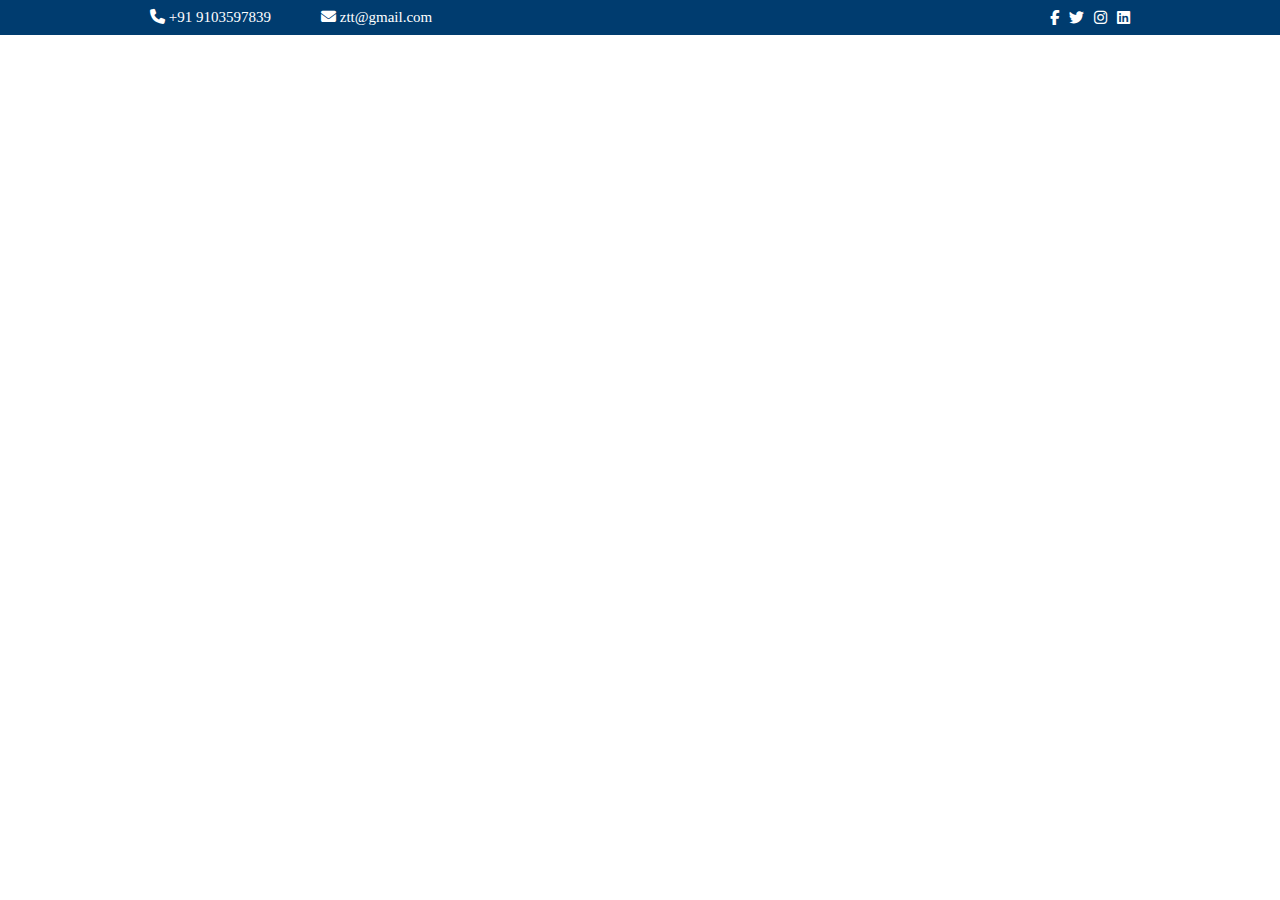
==== views/index.html @ 767a3279 "first commit, make small navbar" ====
<!DOCTYPE html>
<html lang="en">
  <head>
    <meta charset="UTF-8" />
    <meta name="viewport" content="width=device-width, initial-scale=1.0" />
    <title>Zainabiya Tours & Travels</title>
    <link rel="stylesheet" href="../assets/style.css" />
    <link
      rel="stylesheet"
      href="https://cdnjs.cloudflare.com/ajax/libs/font-awesome/6.7.2/css/all.min.css"
      integrity="sha512-Evv84Mr4kqVGRNSgIGL/F/aIDqQb7xQ2vcrdIwxfjThSH8CSR7PBEakCr51Ck+w+/U6swU2Im1vVX0SVk9ABhg=="
      crossorigin="anonymous"
      referrerpolicy="no-referrer"
    />
  </head>
  <body>
    <!-- Small navbar -->
    <div class="small-nav">
      <div class="small-nav_left">
        <div><i class="fa-solid fa-phone icons"></i> +91 9103597839</div>
        <div><i class="fa-solid fa-envelope"></i> ztt@gmail.com</div>
      </div>

      <div class="small-nav_right">
        <i class="fa-brands fa-facebook-f"></i>
        <i class="fa-brands fa-twitter"></i>
        <i class="fa-brands fa-instagram"></i>
        <i class="fa-brands fa-linkedin"></i>
      </div>
    </div>

    <!-- Large navbar -->
    <div></div>

    <!-- Hero section -->
    <section></section>
  </body>
</html>
---- assets/style.css ----
* {
  box-sizing: border-box;
  margin: 0;
  padding: 0;
}

.icons {
  font-size: 15px;
}

.small-nav {
  background-color: rgb(0, 60, 111);
  color: white;
  display: flex;
  align-items: center;
  justify-content: space-between;
  padding: 0 150px;
  height: 35px;
  font-size: 15px;
}

.small-nav_left {
  display: flex;
  align-items: center;
  gap: 50px;
}

.small-nav_right {
  display: flex;
  align-items: center;
  gap: 10px;
}
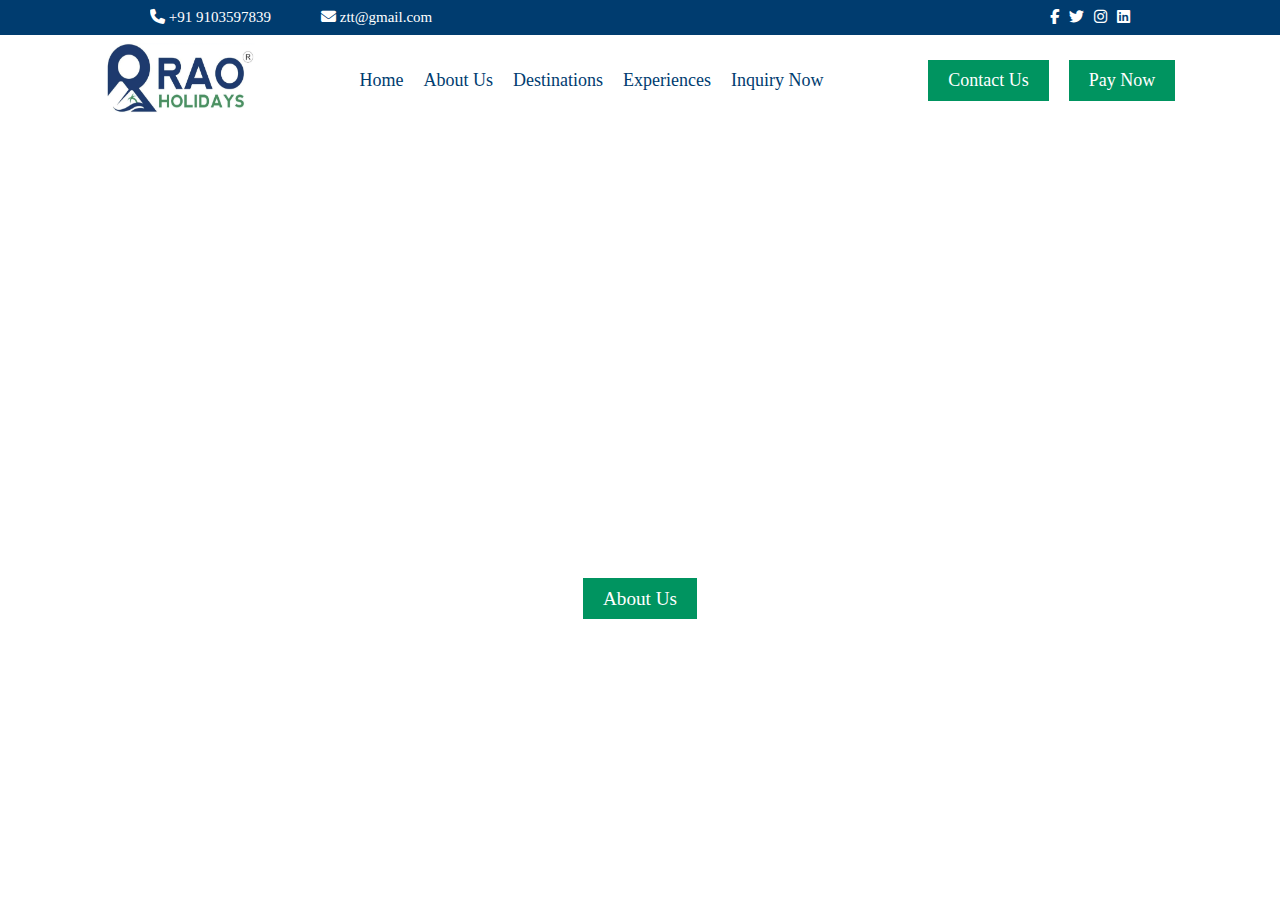
==== commit 9b9be808: "make large header and hero section" ====
--- a/views/index.html
+++ b/views/index.html
@@ -17,22 +17,72 @@
     <!-- Small navbar -->
     <div class="small-nav">
       <div class="small-nav_left">
-        <div><i class="fa-solid fa-phone icons"></i> +91 9103597839</div>
-        <div><i class="fa-solid fa-envelope"></i> ztt@gmail.com</div>
+        <div>
+          <a href="tel:+919103597839">
+            <i class="fa-solid fa-phone icons"></i> +91 9103597839
+          </a>
+        </div>
+        <div>
+          <a href="mailto:ztt@gmail.com">
+            <i class="fa-solid fa-envelope"></i> ztt@gmail.com
+          </a>
+        </div>
       </div>
 
       <div class="small-nav_right">
-        <i class="fa-brands fa-facebook-f"></i>
-        <i class="fa-brands fa-twitter"></i>
-        <i class="fa-brands fa-instagram"></i>
-        <i class="fa-brands fa-linkedin"></i>
+        <a href="https://x.com/ndtv/status/1887124340845777156?s=61">
+          <i class="fa-brands fa-facebook-f"></i>
+        </a>
+        <a href="https://x.com/ndtv/status/1887124340845777156?s=61">
+          <i class="fa-brands fa-twitter"></i>
+        </a>
+        <a href="https://x.com/ndtv/status/1887124340845777156?s=61">
+          <i class="fa-brands fa-instagram"></i>
+        </a>
+        <a href="https://x.com/ndtv/status/1887124340845777156?s=61">
+          <i class="fa-brands fa-linkedin"></i>
+        </a>
       </div>
     </div>
 
     <!-- Large navbar -->
-    <div></div>
+    <div class="large-nav">
+      <div>
+        <img
+          src="../assets/images/rao_logo-1.webp"
+          alt="logo"
+          width="150px"
+          height="70px"
+        />
+      </div>
+      <div class="large-nav_links">
+        <a href="">Home</a>
+        <a href="">About Us</a>
+        <a href="">Destinations</a>
+        <a href="">Experiences</a>
+        <a href="">Inquiry Now</a>
+      </div>
+      <div class="large-nav_buttons">
+        <a href="">Contact Us</a>
+        <a href="">Pay Now</a>
+      </div>
+    </div>
 
     <!-- Hero section -->
-    <section></section>
+    <section class="hero-section">
+      <div class="hero-section_text">
+        <h2>Welcome To</h2>
+        <h1>Zainabiya Tours & Travels</h1>
+        <p>
+          Lorem ipsum dolor sit amet consectetur, adipisicing elit. Culpa fuga
+          numquam modi enim voluptates maxime est, blanditiis saepe corrupti
+          esse voluptatem doloribus, aperiam sapiente voluptatibus vero odit
+          dignissimos illum hic.
+        </p>
+        <div class="hero-section_button">
+          <a href="">About Us</a>
+        </div>
+      </div>
+    </section>
   </body>
 </html>
--- a/assets/style.css
+++ b/assets/style.css
@@ -25,8 +25,95 @@
   gap: 50px;
 }
 
+.small-nav_left a {
+  color: white;
+  text-decoration: none;
+}
+
+.small-nav_left a:hover {
+  color: rgb(224, 221, 221);
+  transition: all 0.3s ease-in-out;
+}
+
 .small-nav_right {
   display: flex;
   align-items: center;
   gap: 10px;
 }
+
+.small-nav_right a {
+  color: white;
+  text-decoration: none;
+}
+
+.large-nav {
+  display: flex;
+  align-items: center;
+  justify-content: space-evenly;
+  background-color: white;
+  height: 90px;
+}
+
+.large-nav_links {
+  display: flex;
+  flex-direction: row;
+  gap: 20px;
+  font-weight: 500;
+}
+
+.large-nav_links a {
+  color: rgb(0, 60, 111);
+  text-decoration: none;
+  font-size: 18px;
+}
+
+.large-nav_buttons {
+  display: flex;
+  gap: 20px;
+}
+
+.large-nav_buttons a {
+  background-color: #009460;
+  color: white;
+  text-decoration: none;
+  padding: 10px 20px;
+  font-size: 18px;
+}
+
+.hero-section {
+  background-image: url(https://raoholidays.in/wp-content/uploads/2023/02/slide1.webp);
+  background-position: center;
+  height: 70vh;
+  display: flex;
+  flex-direction: column;
+  align-items: center;
+  justify-content: center;
+  color: white;
+}
+
+.hero-section_text {
+  display: flex;
+  flex-direction: column;
+  align-items: center;
+  justify-content: center;
+  gap: 60px;
+  width: 650px;
+}
+
+.hero-section_text h2 {
+  font-weight: 900;
+  font-size: xx-large;
+}
+
+.hero-section_text p {
+  font-weight: 900;
+  font-size: large;
+}
+
+.hero-section_button a {
+  background-color: #009460;
+  color: white;
+  text-decoration: none;
+  padding: 10px 20px;
+  font-size: larger;
+}
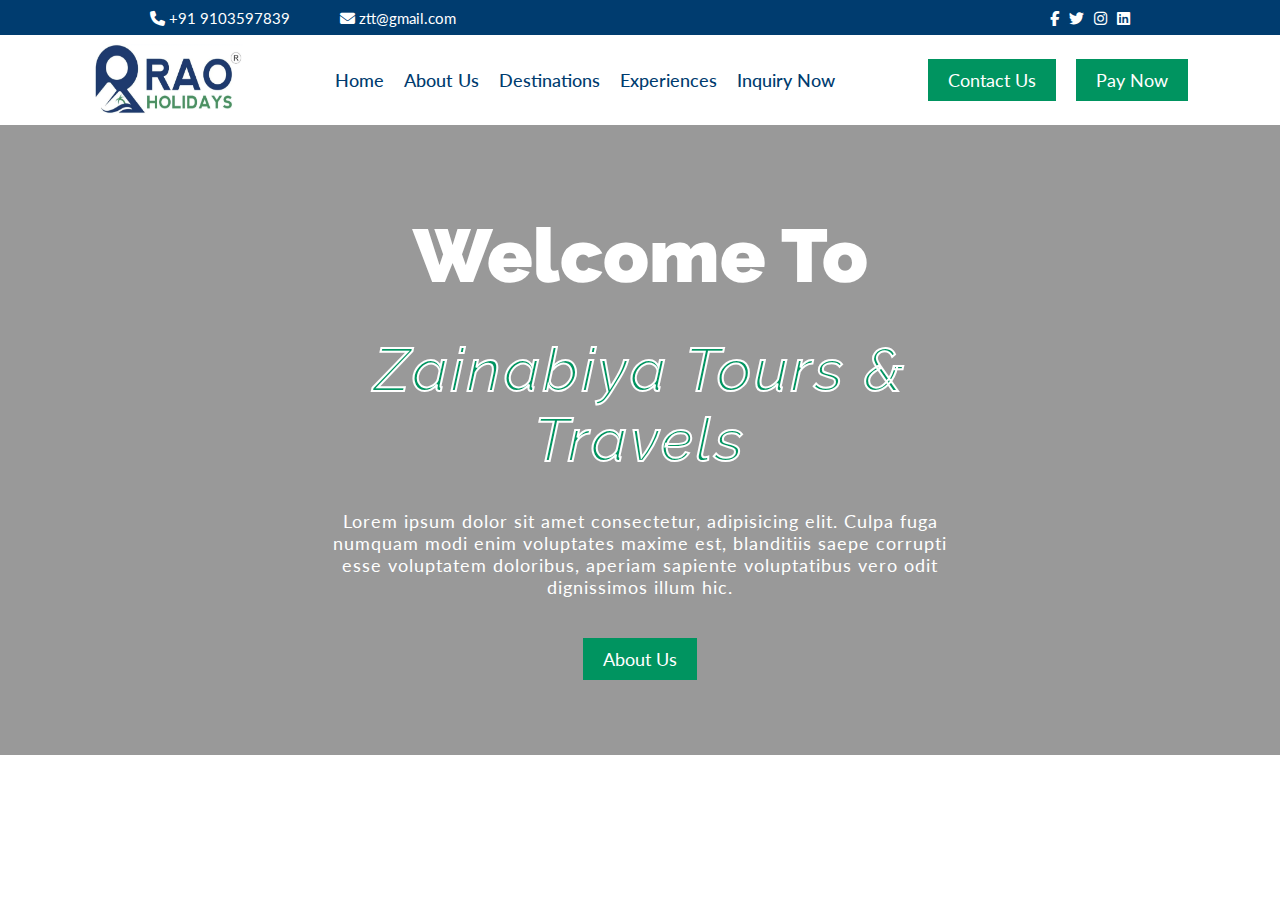
==== commit 338d5fa5: "add styles to index" ====
--- a/views/index.html
+++ b/views/index.html
@@ -13,7 +13,7 @@
       referrerpolicy="no-referrer"
     />
   </head>
-  <body>
+  <body class="lato-regular">
     <!-- Small navbar -->
     <div class="small-nav">
       <div class="small-nav_left">
@@ -58,7 +58,12 @@
       <div class="large-nav_links">
         <a href="">Home</a>
         <a href="">About Us</a>
-        <a href="">Destinations</a>
+        <div class="dropdown">
+          <a>Destinations</a>
+          <div class="dropdown-content">
+            <p>Hello World!</p>
+          </div>
+        </div>
         <a href="">Experiences</a>
         <a href="">Inquiry Now</a>
       </div>
@@ -71,8 +76,8 @@
     <!-- Hero section -->
     <section class="hero-section">
       <div class="hero-section_text">
-        <h2>Welcome To</h2>
-        <h1>Zainabiya Tours & Travels</h1>
+        <h1 class="raleway-bold">Welcome To</h1>
+        <h1 class="raleway-italic title">Zainabiya Tours & Travels</h1>
         <p>
           Lorem ipsum dolor sit amet consectetur, adipisicing elit. Culpa fuga
           numquam modi enim voluptates maxime est, blanditiis saepe corrupti
--- a/assets/style.css
+++ b/assets/style.css
@@ -1,9 +1,102 @@
+@import url("https://fonts.googleapis.com/css2?family=Big+Shoulders+Text:wght@100..900&family=Lato:ital,wght@0,100;0,300;0,400;0,700;0,900;1,100;1,300;1,400;1,700;1,900&family=Montserrat:ital,wght@0,100..900;1,100..900&display=swap");
+
+@import url("https://fonts.googleapis.com/css2?family=Raleway:ital,wght@0,100..900;1,100..900&display=swap");
+
 * {
   box-sizing: border-box;
   margin: 0;
   padding: 0;
 }
 
+.montserrat-regular {
+  font-family: "Montserrat", serif;
+  font-optical-sizing: auto;
+  font-weight: 400;
+  font-style: normal;
+}
+
+.lato-thin {
+  font-family: "Lato", serif;
+  font-weight: 100;
+  font-style: normal;
+}
+
+.lato-light {
+  font-family: "Lato", serif;
+  font-weight: 300;
+  font-style: normal;
+}
+
+.lato-regular {
+  font-family: "Lato", serif;
+  font-weight: 400;
+  font-style: normal;
+}
+
+.lato-bold {
+  font-family: "Lato", serif;
+  font-weight: 700;
+  font-style: normal;
+}
+
+.lato-black {
+  font-family: "Lato", serif;
+  font-weight: 900;
+  font-style: normal;
+}
+
+.lato-thin-italic {
+  font-family: "Lato", serif;
+  font-weight: 100;
+  font-style: italic;
+}
+
+.lato-light-italic {
+  font-family: "Lato", serif;
+  font-weight: 300;
+  font-style: italic;
+}
+
+.lato-regular-italic {
+  font-family: "Lato", serif;
+  font-weight: 400;
+  font-style: italic;
+}
+
+.lato-bold-italic {
+  font-family: "Lato", serif;
+  font-weight: 700;
+  font-style: italic;
+}
+
+.lato-black-italic {
+  font-family: "Lato", serif;
+  font-weight: 900;
+  font-style: italic;
+}
+
+.big-shoulders-text-thin {
+  font-family: "Big Shoulders Text", serif;
+  font-optical-sizing: auto;
+  font-weight: 100;
+  font-style: normal;
+}
+
+.raleway-bold {
+  font-family: "Raleway", serif;
+  font-optical-sizing: auto;
+  font-weight: 700;
+  font-size: 75px !important;
+  font-style: normal;
+}
+
+.raleway-italic {
+  font-family: "Raleway", serif;
+  font-weight: 400 !important;
+  font-size: 60px !important;
+  font-style: italic;
+}
+
 .icons {
   font-size: 15px;
 }
@@ -67,6 +160,11 @@
   font-size: 18px;
 }
 
+.large-nav_links a:hover {
+  color: #0ce398;
+  transition: all 0.4s ease-in-out;
+}
+
 .large-nav_buttons {
   display: flex;
   gap: 20px;
@@ -80,8 +178,13 @@
   font-size: 18px;
 }
 
+.large-nav_buttons a:hover {
+  background-color: rgb(69, 118, 243);
+  transition: all 0.3s ease-in-out;
+}
 .hero-section {
-  background-image: url(https://raoholidays.in/wp-content/uploads/2023/02/slide1.webp);
+  background-image: linear-gradient(rgba(0, 0, 0, 0.4), rgba(0, 0, 0, 0.4)),
+    url(https://raoholidays.in/wp-content/uploads/2023/02/slide1.webp);
   background-position: center;
   height: 70vh;
   display: flex;
@@ -96,18 +199,29 @@
   flex-direction: column;
   align-items: center;
   justify-content: center;
-  gap: 60px;
   width: 650px;
 }
 
-.hero-section_text h2 {
+.hero-section_text h1 {
   font-weight: 900;
   font-size: xx-large;
+  margin-bottom: 30px;
 }
 
 .hero-section_text p {
-  font-weight: 900;
+  font-weight: 400;
   font-size: large;
+  margin-bottom: 50px;
+  text-align: center;
+  letter-spacing: 1px;
+}
+
+.hero-section_text .title {
+  padding: 5px 10px;
+  letter-spacing: 3px;
+  color: #009460;
+  -webkit-text-stroke: 2px #fff;
+  text-align: center;
 }
 
 .hero-section_button a {
@@ -116,4 +230,23 @@
   text-decoration: none;
   padding: 10px 20px;
   font-size: larger;
-}
+  font-size: 18px;
+}
+
+.dropdown {
+  position: relative;
+}
+
+.dropdown-content {
+  display: none;
+  position: absolute;
+  background-color: #f9f9f9;
+  min-width: 160px;
+  box-shadow: 0px 8px 16px 0px rgba(0, 0, 0, 0.2);
+  padding: 12px 16px;
+  z-index: 1;
+}
+
+.dropdown:hover .dropdown-content {
+  display: block;
+}
